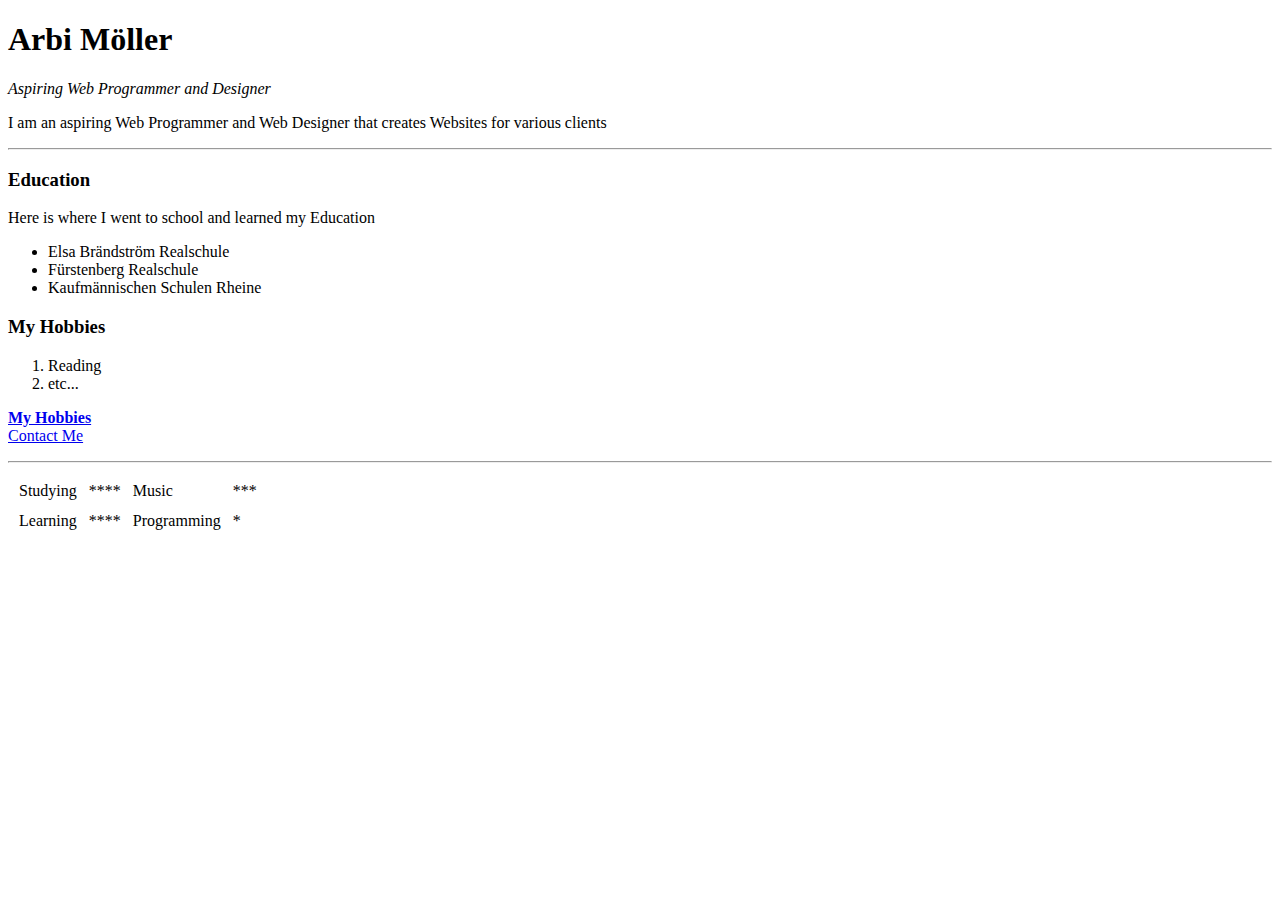
==== index.html @ 51b1e771 "Add website files" ====
<!DOCTYPE html>
<html lang="en" dir="ltr">

<head>
  <meta charset="utf-8">
  <title>Arbi's Personal Site</title>
</head>
<body>
  <h1>Arbi Möller</h1>
  <p><em>Aspiring Web Programmer and Designer</em></p>
  <p>I am an aspiring Web Programmer and Web Designer that creates Websites for various clients</p>
  <hr>
  <h3>Education</h3>
  <p>Here is where I went to school and learned my Education</p>
  <ul>
    <li>Elsa Brändström Realschule</li>
    <li>Fürstenberg Realschule</li>
    <li>Kaufmännischen Schulen Rheine</li>
  </ul>
    <h3>My Hobbies</h3>
    <ol>
      <li>Reading</li>
      <li>etc...</li>
    </ol>
    <strong><a href="myhobbies.html">My Hobbies</a></strong></a></a><br>
    <a href="contactme.html">Contact Me</a>
    <p></p>
    <hr>

<table cellspacing="10">
  <tr>
    <td>Studying</td>
    <td>****</td>
    <td>Music</td>
    <td>***</td>
  </tr>
  <tr>
    <td>Learning</td>
    <td>****</td>
    <td>Programming</td>
    <td>*</td>
  </tr>
</table>


</body>

</html>
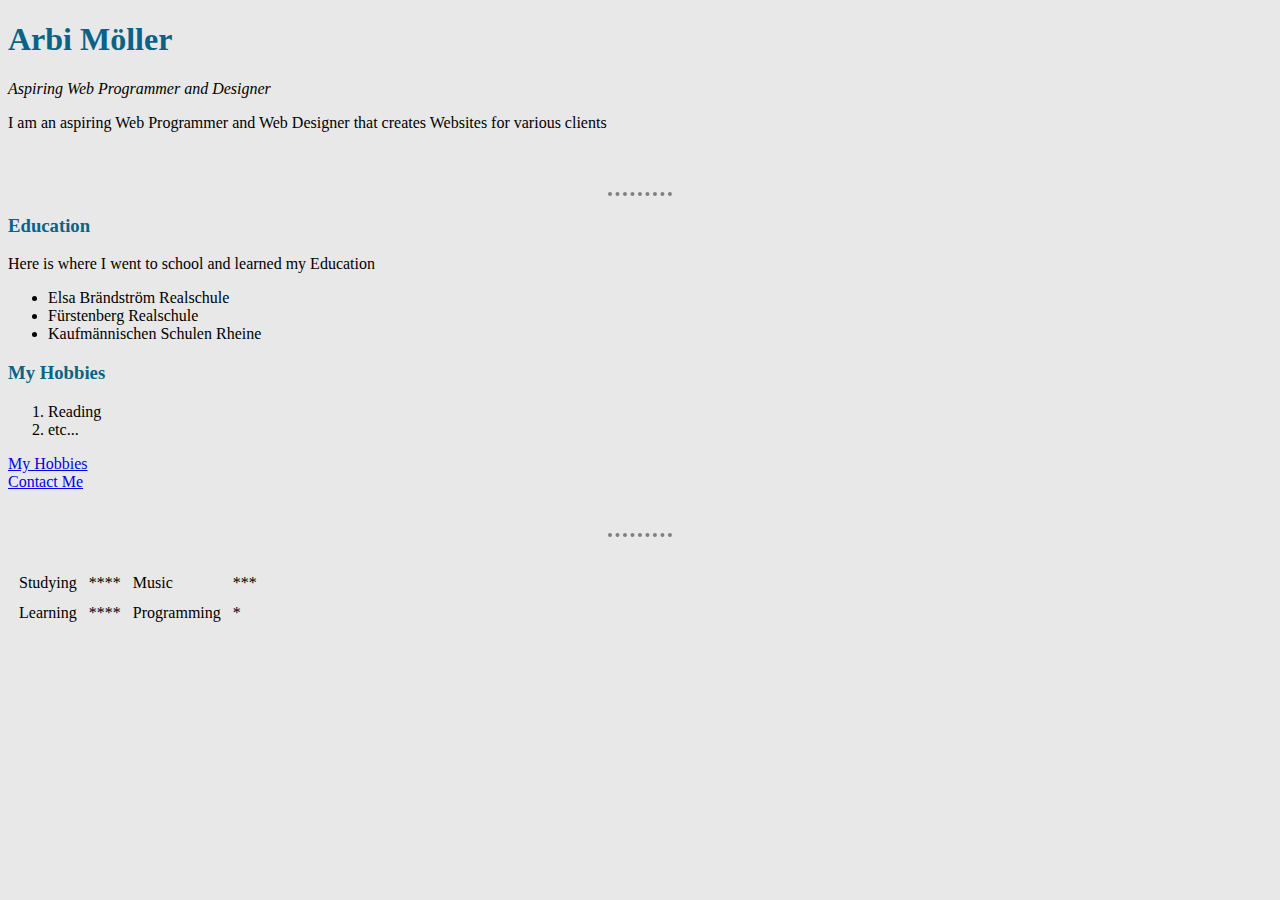
==== commit 12bda692: "Add files via upload" ====
--- a/index.html
+++ b/index.html
@@ -4,11 +4,14 @@
 <head>
   <meta charset="utf-8">
   <title>Arbi's Personal Site</title>
+  <link rel="stylesheet" href="css/styles.css">
 </head>
 <body>
-  <h1>Arbi Möller</h1>
+  <h1 id="heading">Arbi Möller</h1>
   <p><em>Aspiring Web Programmer and Designer</em></p>
   <p>I am an aspiring Web Programmer and Web Designer that creates Websites for various clients</p>
+<br>
+<img class="cube" src="https://emojipedia-us.s3.dualstack.us-west-1.amazonaws.com/thumbs/120/apple/198/broccoli_1f966.png" alt="">
   <hr>
   <h3>Education</h3>
   <p>Here is where I went to school and learned my Education</p>
@@ -22,10 +25,12 @@
       <li>Reading</li>
       <li>etc...</li>
     </ol>
-    <strong><a href="myhobbies.html">My Hobbies</a></strong></a></a><br>
+    <a href="myhobbies.html">My Hobbies</a></a><br>
     <a href="contactme.html">Contact Me</a>
     <p></p>
+    <br>
     <hr>
+    <br>
 
 <table cellspacing="10">
   <tr>
--- a/css/styles.css
+++ b/css/styles.css
@@ -0,0 +1,34 @@
+/******************TAG SELECTORS***************/
+
+body {
+  background-color: #e8e8e8;
+    }
+
+hr {
+  height: 0px;
+  border-style: none;
+  border-top-style: dotted;
+  border-color: grey;
+  width: 5%;
+  border-width: 4px
+  }
+
+  h1 {
+    color: #096386
+  }
+
+  h3 {color: #096386}
+}
+
+/******************CLASS SELECTORS***************/
+
+cube {
+  background-color: red;
+}
+
+/******************ID SELECTORS***************/
+
+#heading {
+
+color: #096386;
+}
